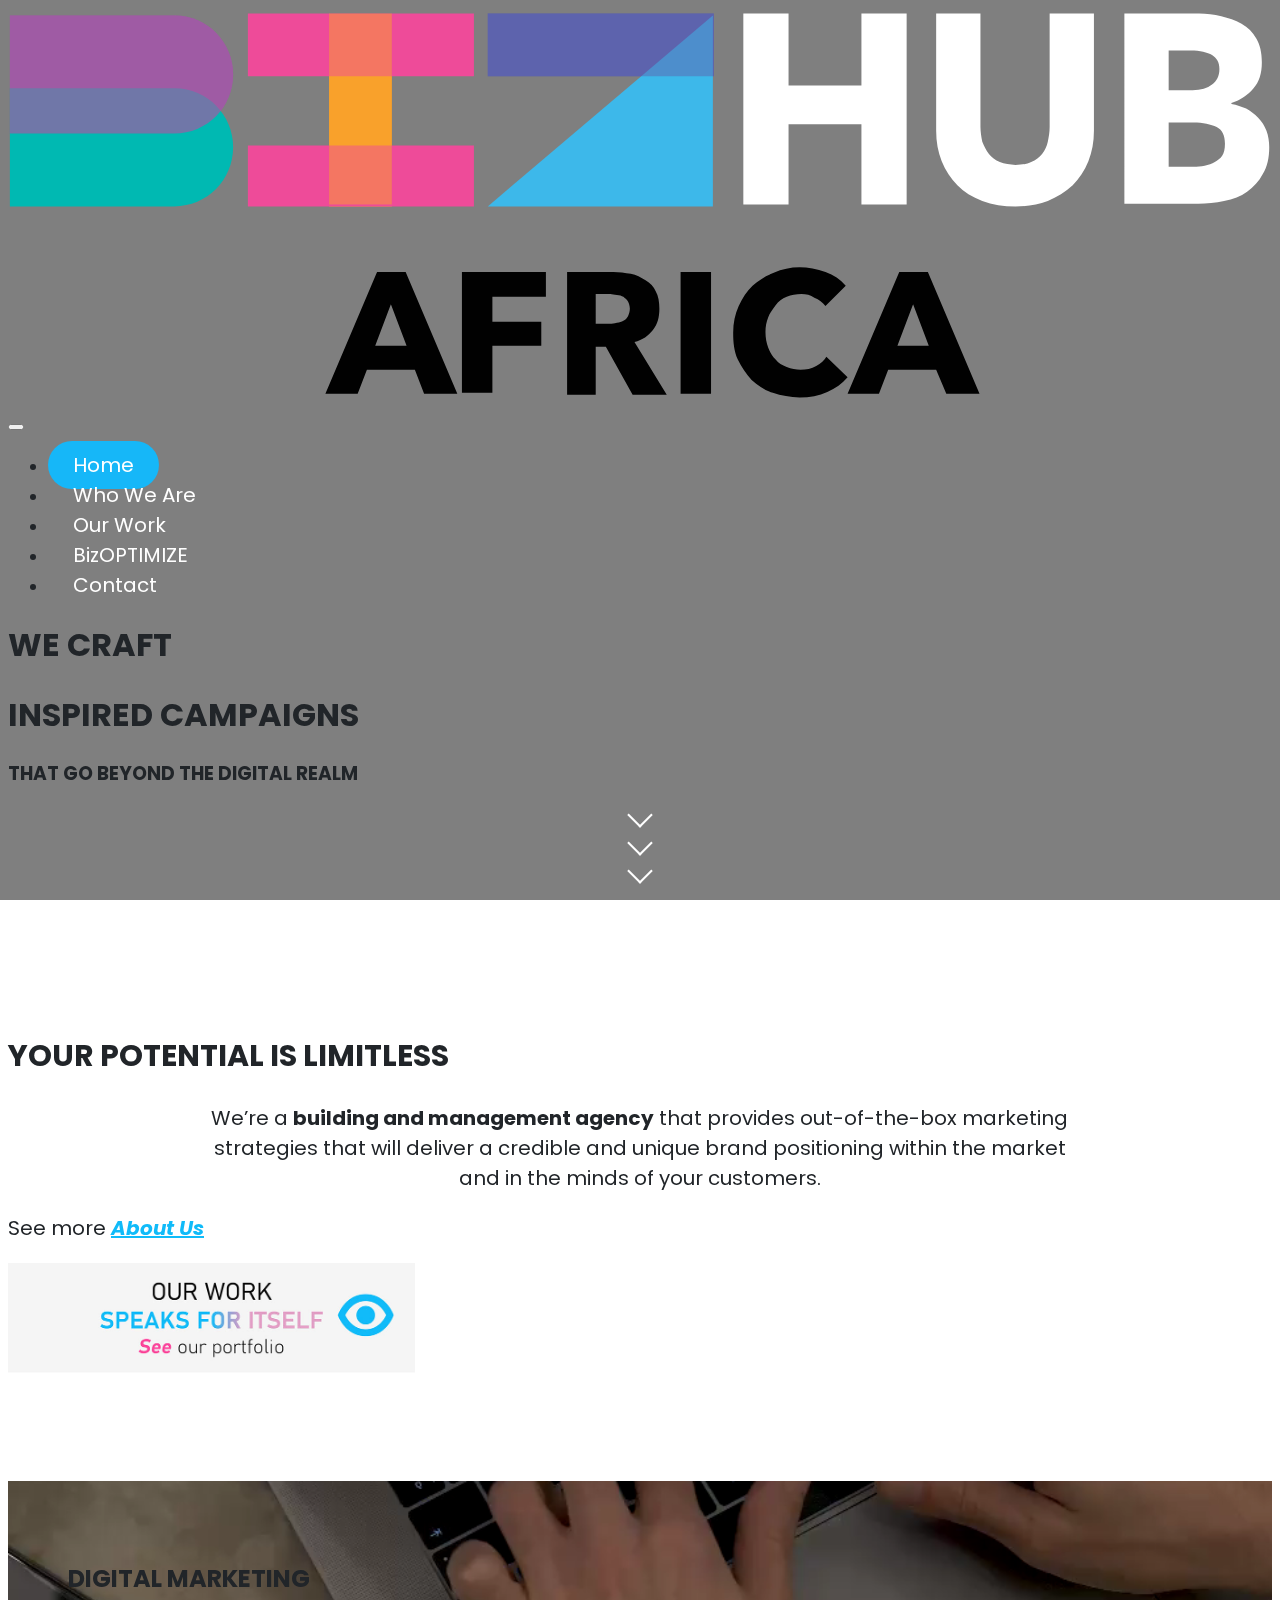
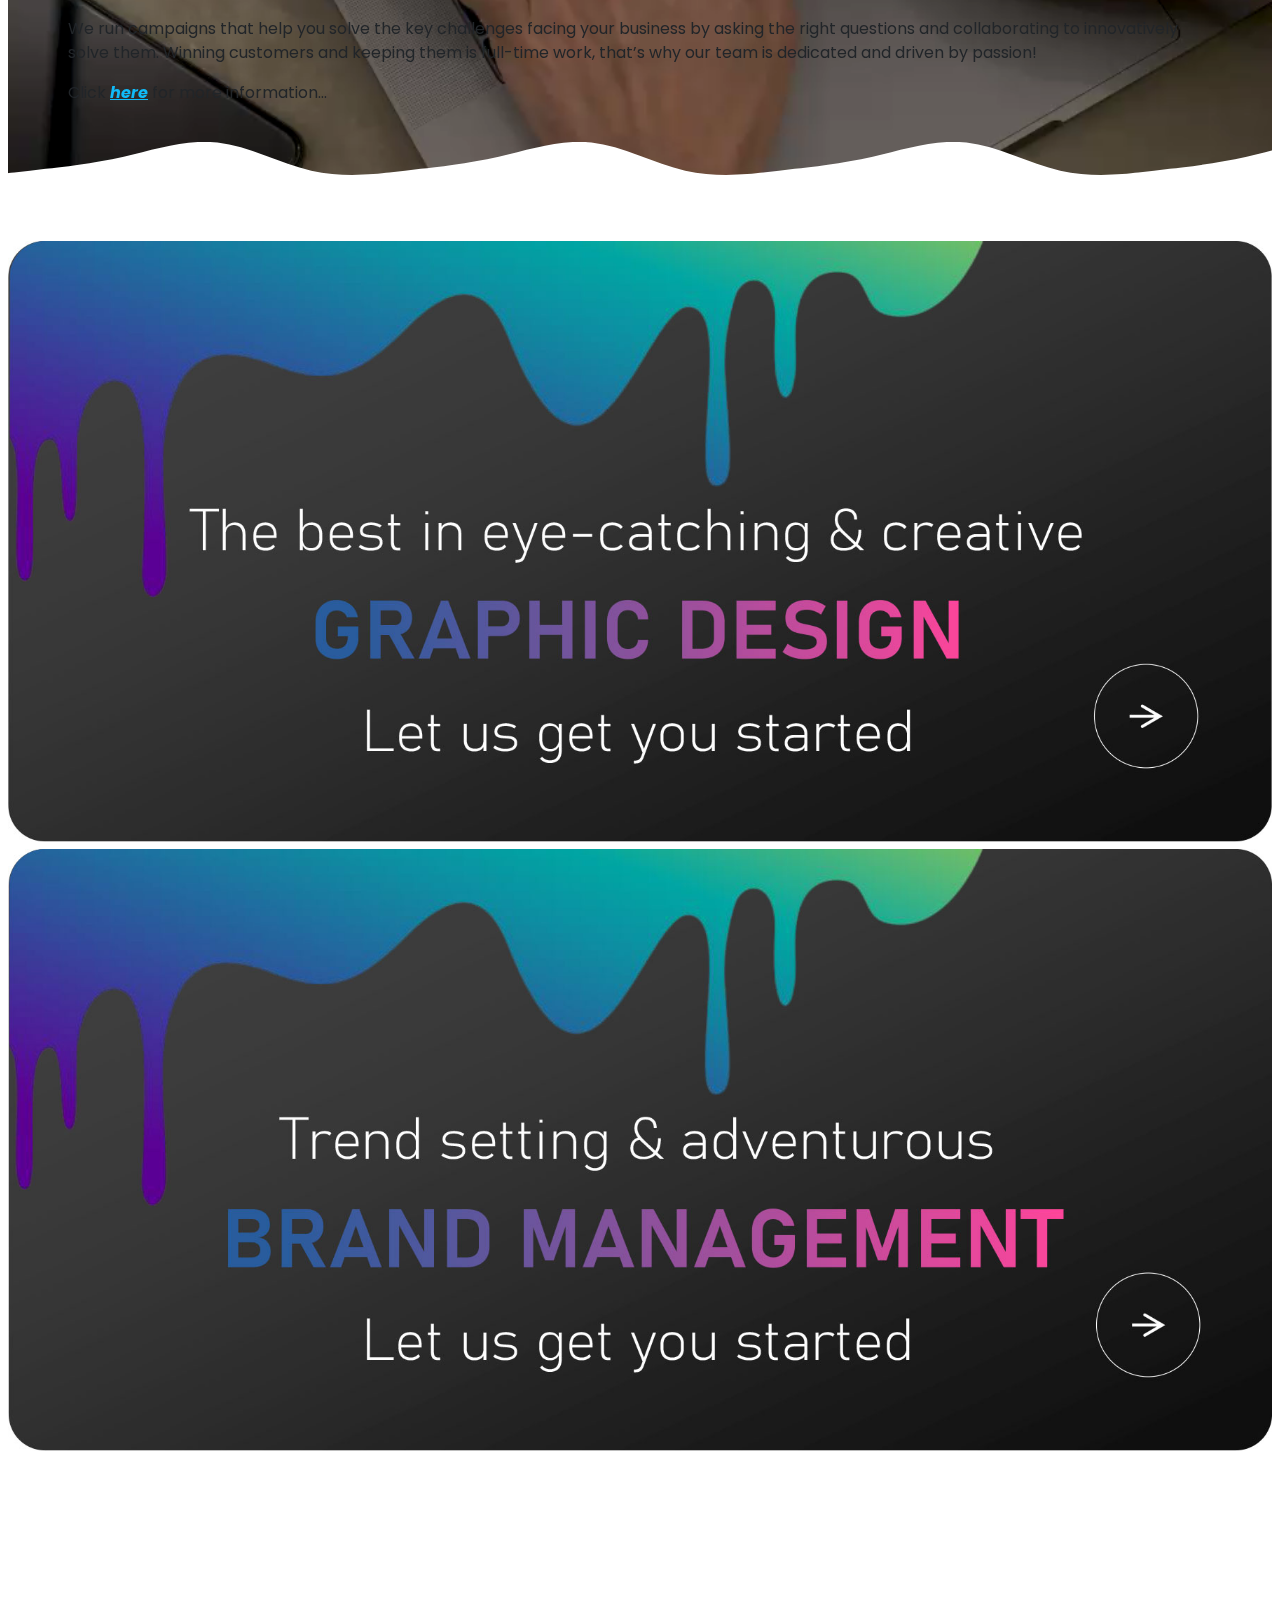
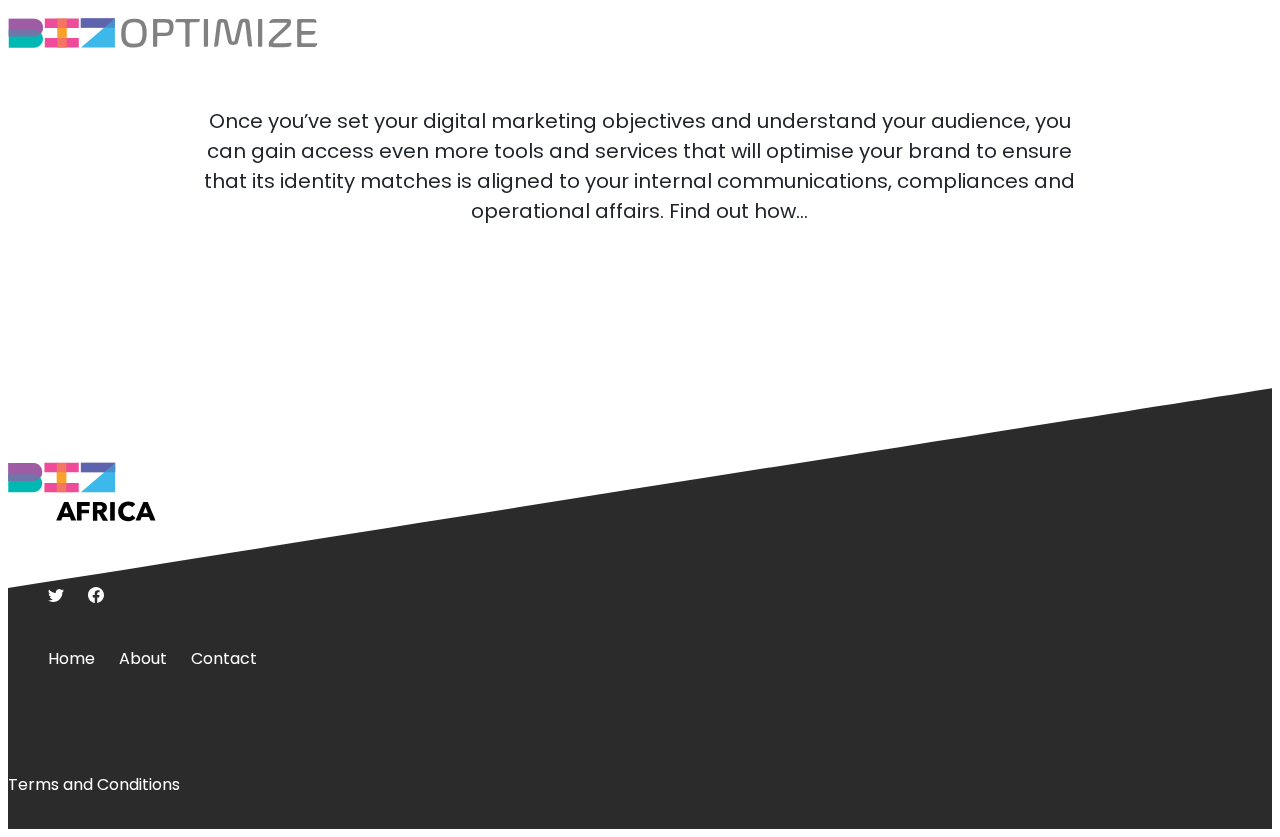
==== who-we-are.html @ 348249f9 "Initial commit" ====
<!doctype html>
<html lang="en">
<head>
<meta charset="utf-8">
<meta name="viewport" content="width=device-width, initial-scale=1">
<title>Hub</title>
<link href="https://cdn.jsdelivr.net/npm/bootstrap@5.3.0-alpha1/dist/css/bootstrap.min.css" rel="stylesheet" integrity="sha384-GLhlTQ8iRABdZLl6O3oVMWSktQOp6b7In1Zl3/Jr59b6EGGoI1aFkw7cmDA6j6gD" crossorigin="anonymous">
<link rel="stylesheet" href="assets/css/main.css">
</head>
    <body>
        <section class="hero-section position-relative pt-4">
            <!-- Background Video -->
            <div class="bg-video">
              <video autoplay loop muted playsinline>
                <source src="assets/videos/video.mp4" type="video/mp4">
              </video>
            </div>
          
            <!-- Logo and Navigation -->
            <div class="container-fluid position-relative">
              <div class="row align-items-center">
                <div class="col-6 col-md-2">
                  <a href="#">
                    <img src="assets/images/logo.svg" alt="Your Logo">
                  </a>
                </div>
                <div class="col-6 col-md-10 text-end">
                  <nav class="navbar navbar-expand-md">
                    <div class="container-fluid">
                      <button class="navbar-toggler" type="button" data-bs-toggle="collapse" data-bs-target="#navbarNav" aria-controls="navbarNav" aria-expanded="false" aria-label="Toggle navigation">
                        <span class="navbar-toggler-icon"></span>
                      </button>
                      <div class="collapse navbar-collapse justify-content-end" id="navbarNav">
                        <ul class="navbar-nav">
                          <li class="nav-item">
                            <a class="nav-link rounded active" href="#">Home</a>
                          </li>
                          <li class="nav-item">
                            <a class="nav-link rounded" href="#">Who We Are</a>
                          </li>
                          <li class="nav-item">
                            <a class="nav-link rounded" href="#">Our Work</a>
                          </li>
                          <li class="nav-item">
                            <a class="nav-link rounded" href="#">BizOPTIMIZE</a>
                          </li>
                          <li class="nav-item">
                            <a class="nav-link rounded" href="#">Contact</a>
                          </li>
                        </ul>
                      </div>
                    </div>
                  </nav>
                </div>
              </div>
            </div>
          
            <!-- Content -->
            <div class="d-flex align-items-center justify-content-center h-100">
              <div class="text-center text-white">
                <h1 class="display-5">WE CRAFT</h1>
                <h1 class="display-4">INSPIRED CAMPAIGNS</h1>
                <h3 class="display-5">THAT GO BEYOND THE DIGITAL REALM</h3>

                <a href="#scroll-down" class="scroll-down-link">
                  <span class="arrow"></span>
                  <span class="arrow"></span>
                  <span class="arrow"></span>
                </a>
              </div>
            </div>
          </section>
          
          <section class="cta-section py-5">
            <div class="container">
              <div class="row align-items-center text-center">
                <div class="col-12  align-items-center text-center">
                  <h2>YOUR POTENTIAL IS LIMITLESS</h2>

                  <div class="centered">
                    <p>We’re a <strong>building and management agency</strong> that provides out-of-the-box marketing strategies that will deliver a credible and unique brand positioning within the market and in the minds of your customers.</p>
                  </div>

                </div>
                <div class="col-12 mt-4">
                    <p>See more <a href="#" class="text-blue">About Us</span></a>
                </div>

                <div class="col-12">
                    <img src="assets/images/cta.jpg" height="110px" alt="">

                </div>
              </div>
            </div>
          </section>

          <div class="container-fluid wave-container">
            <video src="/assets/videos/macbook.mp4" autoplay muted loop></video>
            <div class="row justify-content-center">
              <div class="col-12 col-md-6 text-center text-white py-5 pt-4 mt-4">
                <h2>DIGITAL MARKETING</h2>
                <p>We run campaigns that help you solve the key challenges facing your business by asking the right questions and collaborating to innovatively solve them. Winning customers and keeping them is full-time work, that’s why our team is dedicated and driven by passion!</p>
          
                <p>Click <a href="" class="text-blue">here</a> for more information...</p>
              </div>
            </div>
          </div>
          

        <div class="container services">
            <div class="row">
                    <div class="col-md-6">
                        <img src="assets/images/graphic-design.jpg" class="" alt="Graphic Design" width="100%">
                    </div>
                    <div class="col-md-6">
                        <img src="assets/images/talent.jpg" class="" alt="Talent" width="100%">
                    </div>
            </div>

        </div>

        <section class="cta-section py-5">
            <div class="container">
              <div class="row align-items-center text-center">
                <div class="col-12  align-items-center text-center">
                    <img src="assets/images/biz-optimize.svg" height="30px" alt="BizOPTIMIZE">

                  <div class="centered">
                    <p style="padding-top: 30px;">Once you’ve set your digital marketing objectives and understand your audience, you can gain access even more tools and services that will optimise your brand to ensure that its identity matches is aligned to your internal communications, compliances and operational affairs. Find out how...
                    </p>
                  </div>

                </div>
              </div>
            </div>
          </section>

        <footer class="footer" style="background-image: url('/assets/images/footer.svg');">
            <div class="container">
              <div class="row">
                <div class="col-md-6">
                  <p class="terms-link"><a href="#">Terms and Conditions</a></p>
                </div>
                <div class="col-md-6">
                  <div class="row">
                    <div class="col-md-12 text-md-end">
                        <img src="assets/images/logo.svg" height="60px" alt="BizHUB">
                    </div>

                    <div class="col-md-12">
                        <div class="row">
                        <ul class="list-unstyled social-icons text-md-end">
                          <li>
                              <a href="#" class="social-links px-2">
                                  <svg xmlns="http://www.w3.org/2000/svg" width="16" height="16" fill="currentColor" class="bi bi-twitter" viewBox="0 0 16 16">
                                      <path d="M5.026 15c6.038 0 9.341-5.003 9.341-9.334 0-.14 0-.282-.006-.422A6.685 6.685 0 0 0 16 3.542a6.658 6.658 0 0 1-1.889.518 3.301 3.301 0 0 0 1.447-1.817 6.533 6.533 0 0 1-2.087.793A3.286 3.286 0 0 0 7.875 6.03a9.325 9.325 0 0 1-6.767-3.429 3.289 3.289 0 0 0 1.018 4.382A3.323 3.323 0 0 1 .64 6.575v.045a3.288 3.288 0 0 0 2.632 3.218 3.203 3.203 0 0 1-.865.115 3.23 3.23 0 0 1-.614-.057 3.283 3.283 0 0 0 3.067 2.277A6.588 6.588 0 0 1 .78 13.58a6.32 6.32 0 0 1-.78-.045A9.344 9.344 0 0 0 5.026 15z"/>
                                  </svg>
                              </a>
                          </li>
  
                          <li>
                              <a href="#" class="social-links px-2">
                                  <svg xmlns="http://www.w3.org/2000/svg" width="16" height="16" fill="currentColor" class="bi bi-facebook" viewBox="0 0 16 16">
                                      <path d="M16 8.049c0-4.446-3.582-8.05-8-8.05C3.58 0-.002 3.603-.002 8.05c0 4.017 2.926 7.347 6.75 7.951v-5.625h-2.03V8.05H6.75V6.275c0-2.017 1.195-3.131 3.022-3.131.876 0 1.791.157 1.791.157v1.98h-1.009c-.993 0-1.303.621-1.303 1.258v1.51h2.218l-.354 2.326H9.25V16c3.824-.604 6.75-3.934 6.75-7.951z"/>
                                  </svg>
                              </a>
                          </li>
                        </ul>
                    </div>

                    <!-- <div class="row">
                        <p>To get expert advice on optimising your brand!</p>
                    </div> -->
                        
                      </div>

                    <div class="col-md-12">
                      <ul class="list-unstyled footer-nav text-md-end">
                        <li><a href="#">Home</a></li>
                        <li><a href="#">About</a></li>
                        <li><a href="#">Contact</a></li>
                      </ul>
                    </div>

                  </div>
                </div>
              </div>

            </div>
          </footer>
          

        <script src="https://cdn.jsdelivr.net/npm/bootstrap@5.3.0-alpha1/dist/js/bootstrap.bundle.min.js" integrity="sha384-w76AqPfDkMBDXo30jS1Sgez6pr3x5MlQ1ZAGC+nuZB+EYdgRZgiwxhTBTkF7CXvN" crossorigin="anonymous"></script>
    </body>


</html>
---- assets/css/main.css ----
@import url('https://fonts.googleapis.com/css2?family=Poppins:ital,wght@0,400;0,500;0,600;0,700;1,400;1,600&display=swap');
body {
    font-family: 'Poppins', sans-serif;
    font-size: 1rem;
    font-weight: 400;
    line-height: 1.5;
    color: #212529;
}
.header {
    background: #333;
    color: #fff;
    padding: 10px;
    text-align: center;
    width: 100%;
    height: 100vh;
    min-height: 350px;
}
.footer {
    background: #333;
    background: url(../images/footer.svg) no-repeat;
    background-size: cover;
    min-height: 335px;
    padding-top: 148px;
}
.footer .nav-link {
    color: #fff;
    font-size: 14px;
    text-decoration: none;
}
.social-links {
    color: #fff;
    font-size: 20px;
    padding: 10px 25px;
    text-decoration: none;
}

.rounded {
    border-radius: 25px !important;
}

.nav-link {
    color: #fff;
    font-size: 20px;
    padding: 10px 25px;
    text-decoration: none;
}
.navbar-nav .nav-link.active, .navbar-nav .show>.nav-link{
    background: #16B7F8;  /* fallback for old browsers */
    color: #fff;
    padding: 10px 25px;
}
.hero-section {
    height: 100vh;
    overflow: hidden;
  }
  
  .bg-video {
    position: absolute;
    top: 0;
    left: 0;
    height: 100%;
    width: 100%;
    overflow: hidden;
    z-index: -1;
  }
  
  .bg-video video {
    width: 100%;
    height: 100%;
    object-fit: cover;
  }
  .bg-video::before {
    content: "";
    position: absolute;
    top: 0;
    left: 0;
    height: 100%;
    width: 100%;
    background-color: rgba(0, 0, 0, 0.5);
    z-index: 1;
  }
.logo {
    padding-top: 20px;
}  
  
  .text-blue {
    color: #10bbf9;
    font-weight: bold;
    font-style: italic;
  }
  
  .scroll-down-link {
    position: absolute;
    bottom: 20px;
    left: 50%;
    transform: translateX(-50%);
    cursor: pointer;
  }
  
  .arrow {
    display: block;
    width: 16px;
    height: 16px;
    margin: 0 auto;
    border: 2px solid #fff;
    border-width: 0 2px 2px 0;
    transform: rotate(45deg);
    animation: arrowAnimation 1s infinite;
    animation-direction: alternate;
    animation-timing-function: ease-in-out;
  }
  
  .arrow:not(:last-child) {
    margin-bottom: 10px;
  }
  
  @keyframes arrowAnimation {
    from {
      transform: translateY(0) rotate(45deg);
    }
    to {
      transform: translateY(8px) rotate(45deg);
    }
  }

  .cta-section {
    padding: 100px 0;
    background: #fff;
    font-size: 20px;
  }
.centered
    {
        text-align: center;
        width: 70%;
        margin: 0 auto;
    }
    .wave-container {  
        position: relative;
        padding: 60px;
        overflow: hidden;
      }
      
      .wave-container::before {   
        content: "";
        width: 100%;
        height: 39px;
        position: absolute;
        bottom: -0.3%;
        left: 0;
        background-size: auto;
        background-repeat: repeat no-repeat;
        background-position: 31vw bottom;
        background-image: url("data:image/svg+xml;utf8,<svg viewBox='0 0 1200  125' fill='none' xmlns='http://www.w3.org/2000/svg'><path d='M0 92L50 86C100 81 200 69 300 47C400 24 500 -10 600 2C700 13 800 69 900 92C1000 115 1100 103 1150 98L1200 92V126H1150C1100 126 1000 126 900 126C800 126 700 126 600 126C500 126 400 126 300 126C200 126 100 126 50 126H0V92Z' fill='%23ffffff'/></svg>");
      }
      
      @media(max-width:850px) {
        .wave-container::before {    
          height: 19.5px
        }  
      }

.wave-container video {
    position: absolute;
    top: 0;
    left: 0;
    width: 100%;
    height: 100%;
    object-fit: cover;
    z-index: -1;
}
  
.services {
    padding: 60px 0;
}

      /* Set the height of the footer */
.footer {
    height: 300px;
    background-size: cover;
    background-position: center;
    position: relative; /* set position to relative on the footer */
  }
  
  /* Style the terms and conditions link */
  .footer a {
    color: #fff;
    text-decoration: none;
  }
  .footer .terms-link {
    position: absolute; /* set position to absolute on the link */
    bottom: 0; /* align link to bottom */
    margin-bottom: 32px; /* add some margin to the bottom to space it out */
  }
  .footer a:hover {
    text-decoration: underline;
  }
  
  /* Style the footer navigation */
  .footer .footer-nav li {
    display: inline-block;
    margin-right: 20px;
    padding: 20px 0;
  }
  
  .footer .footer-nav li:last-child {
    margin-right: 0;
  }
  
  .footer .footer-nav a {
    color: #fff;
    text-decoration: none;
  }
  
  .footer .footer-nav a:hover {
    text-decoration: underline;
  }

  .social-icons {
    padding-top: 36px;
  }
  
  /* Style the social media icons */
  .footer .social-icons li {
    display: inline-block;
    margin-right: 20px;
  }
  
  .footer .social-icons li:last-child {
    margin-right: 0;
  }
  
  .footer .social-icons a {
    color: #fff;
    text-decoration: none;
    padding: 10px 0;
  }
  
  .footer .social-icons a:hover {
    color: #ccc;
  }
  
  /* Style the logo */
  .footer img {
    max-height: 60px;
    margin-top: -32px;
  }
  
  .wave-banner {  
    height: 40vh;
    background-color: rgba(255, 255, 255, 0);
    position: relative;
  }
  
  .wave-banner::before {
    content: "";
    width: 100%;
    height: 58px;
    position: absolute;
    bottom: -0.3%;
    left: 0;
    background-size: auto;
    background-repeat: repeat no-repeat;
    background-position: 100vw bottom;
    background-image: url("data:image/svg+xml;utf8,<svg viewBox='0 0 1200 134' fill='none' xmlns='http://www.w3.org/2000/svg'><path d='M0 1C19.5523 3 32.2291 5 51.5 9C104.5 19 200 43 300 65C400 88 500 111 600 102C700 93 800 53 900 30C987.526 5 1085.36 -1 1150 0C1169.54 -1 1180.49 0 1200 1V134H1150C1100 134 1000 134 900 134C800 134 700 134 600 134C500 134 400 134 300 134C200 134 100 134 50 134H0V1.98128Z' fill='%23ffffff'/></svg>");
  }
   
    @media(max-width:850px) {
        .wave-container::before {    
          height: 54px
        }  
      }
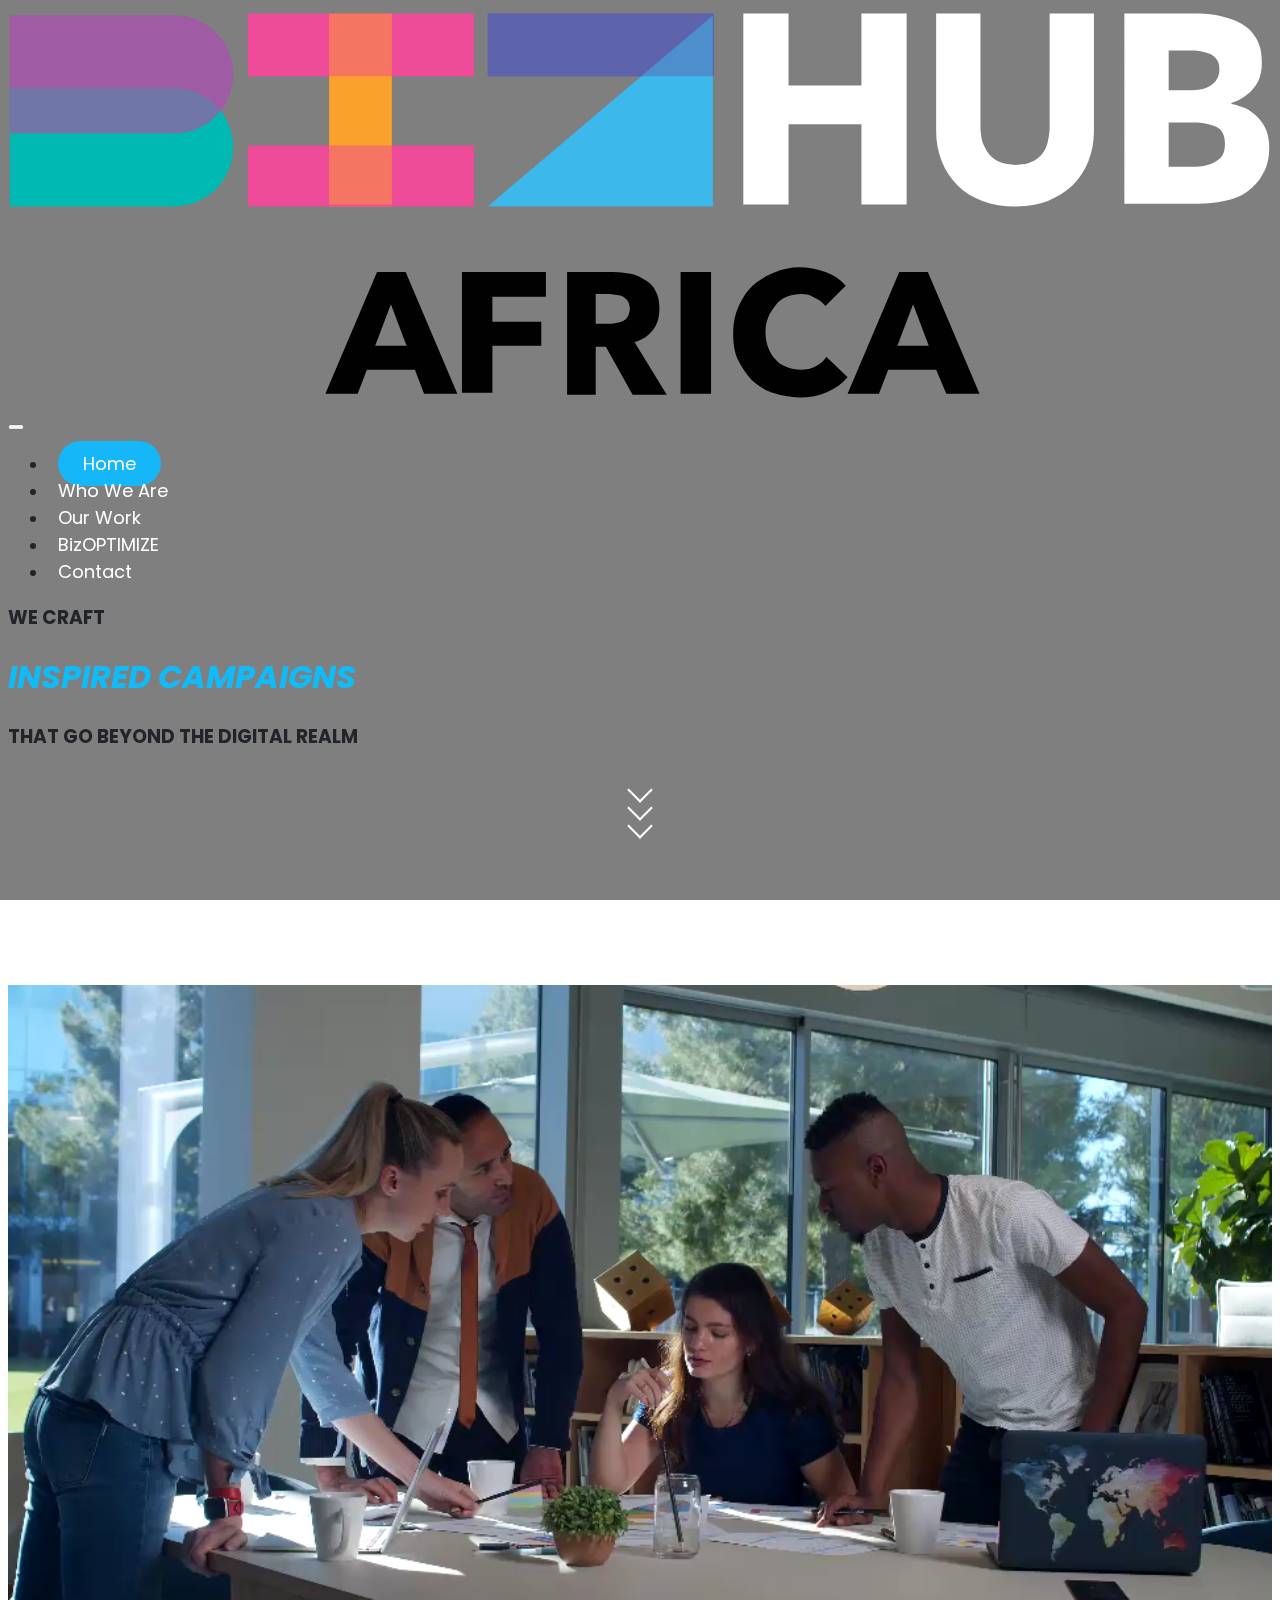
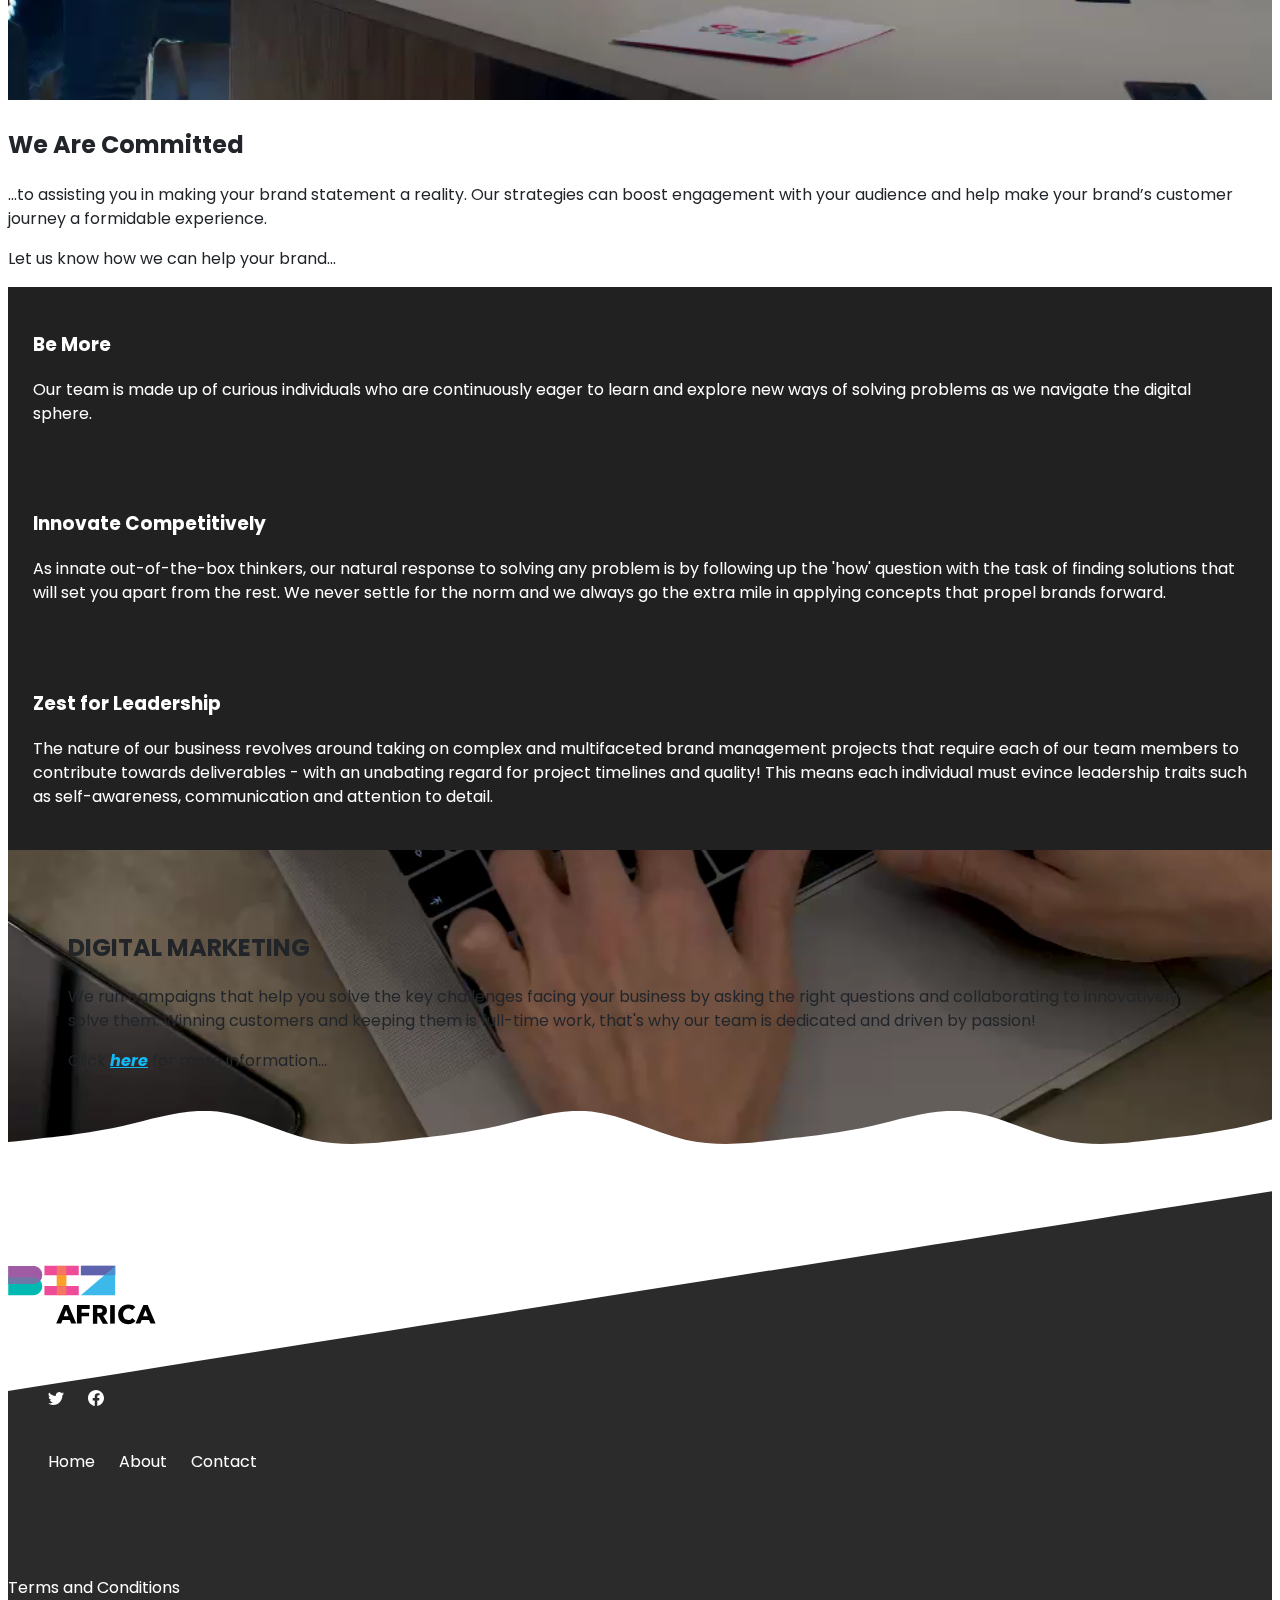
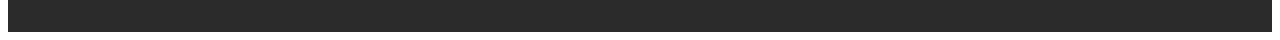
==== commit 27aa6c26: "Added who we are." ====
--- a/who-we-are.html
+++ b/who-we-are.html
@@ -58,9 +58,9 @@
             <!-- Content -->
             <div class="d-flex align-items-center justify-content-center h-100">
               <div class="text-center text-white">
-                <h1 class="display-5">WE CRAFT</h1>
-                <h1 class="display-4">INSPIRED CAMPAIGNS</h1>
-                <h3 class="display-5">THAT GO BEYOND THE DIGITAL REALM</h3>
+                <h3 class="display-6">WE CRAFT</h3>
+                <h1 class="display-4 text-blue">INSPIRED CAMPAIGNS</h1>
+                <h3 class="display-6">THAT GO BEYOND THE DIGITAL REALM</h3>
 
                 <a href="#scroll-down" class="scroll-down-link">
                   <span class="arrow"></span>
@@ -70,72 +70,69 @@
               </div>
             </div>
           </section>
+
+          <div class="wave-banner">
+          </div>
           
-          <section class="cta-section py-5">
-            <div class="container">
-              <div class="row align-items-center text-center">
-                <div class="col-12  align-items-center text-center">
-                  <h2>YOUR POTENTIAL IS LIMITLESS</h2>
+          <div class="container">
+            <div class="row"
+              <section class="commitment"></section>
+              <div class="col-md-6">
+                <video src="assets/videos/about.mp4" autoplay muted loop></video>
+              </div>
+              <div class="col-md-6">
+                <h2>We Are Committed</h2>
+                <p>...to assisting you in making your brand statement a reality. Our strategies can boost engagement with your audience and help make your brand’s customer journey a formidable experience.</p>
+                  <p>Let us know how we can help your brand...</p>
+              </div>
+            </section>
+            </div>
+          </div>
 
-                  <div class="centered">
-                    <p>We’re a <strong>building and management agency</strong> that provides out-of-the-box marketing strategies that will deliver a credible and unique brand positioning within the market and in the minds of your customers.</p>
-                  </div>
+          <div class="container">
+            <div class="row pt-4">
+              
+              <div class="col">
+                <div class="feature">
+                  <h3>Be More</h3>
+                  <p>Our team is made up of curious individuals who are continuously eager to learn and explore new ways of solving problems as we navigate the digital sphere.</p>
 
-                </div>
-                <div class="col-12 mt-4">
-                    <p>See more <a href="#" class="text-blue">About Us</span></a>
-                </div>
+              </div>
+              </div>
 
-                <div class="col-12">
-                    <img src="assets/images/cta.jpg" height="110px" alt="">
+              <div class="col">
+                <div class="feature">
+                  <h3>Innovate Competitively</h3>
+                  <p>As innate out-of-the-box thinkers, our natural response to solving any problem is by following up the 'how' question with the task of finding solutions that will set you apart from the rest. We never settle for the norm and we always go the extra mile in applying concepts that propel brands forward.</p>
+              </div>
+              </div>
 
-                </div>
+              <div class="col">
+                <div class="feature">
+                  <h3>Zest for Leadership</h3>
+                    <p>
+                      The nature of our business revolves around taking on complex and multifaceted brand management projects that require each of our team members to contribute towards deliverables - with an unabating regard for project timelines and quality! This means each individual must evince leadership traits such as self-awareness, communication and attention to detail.
+                    </p>
               </div>
+            
+              </div>
+
             </div>
-          </section>
+          </div>
 
           <div class="container-fluid wave-container">
             <video src="/assets/videos/macbook.mp4" autoplay muted loop></video>
             <div class="row justify-content-center">
               <div class="col-12 col-md-6 text-center text-white py-5 pt-4 mt-4">
                 <h2>DIGITAL MARKETING</h2>
-                <p>We run campaigns that help you solve the key challenges facing your business by asking the right questions and collaborating to innovatively solve them. Winning customers and keeping them is full-time work, that’s why our team is dedicated and driven by passion!</p>
+                <p>We run campaigns that help you solve the key challenges facing your business by asking the right questions and collaborating to innovatively solve them. Winning customers and keeping them is full-time work, that's why our team is dedicated and driven by passion!</p>
           
                 <p>Click <a href="" class="text-blue">here</a> for more information...</p>
               </div>
             </div>
           </div>
-          
 
-        <div class="container services">
-            <div class="row">
-                    <div class="col-md-6">
-                        <img src="assets/images/graphic-design.jpg" class="" alt="Graphic Design" width="100%">
-                    </div>
-                    <div class="col-md-6">
-                        <img src="assets/images/talent.jpg" class="" alt="Talent" width="100%">
-                    </div>
-            </div>
-
-        </div>
-
-        <section class="cta-section py-5">
-            <div class="container">
-              <div class="row align-items-center text-center">
-                <div class="col-12  align-items-center text-center">
-                    <img src="assets/images/biz-optimize.svg" height="30px" alt="BizOPTIMIZE">
-
-                  <div class="centered">
-                    <p style="padding-top: 30px;">Once you’ve set your digital marketing objectives and understand your audience, you can gain access even more tools and services that will optimise your brand to ensure that its identity matches is aligned to your internal communications, compliances and operational affairs. Find out how...
-                    </p>
-                  </div>
-
-                </div>
-              </div>
-            </div>
-          </section>
-
-        <footer class="footer" style="background-image: url('/assets/images/footer.svg');">
+        <footer class="footer" style="background-image: url('assets/images/footer.svg');">
             <div class="container">
               <div class="row">
                 <div class="col-md-6">
@@ -189,9 +186,6 @@
             </div>
           </footer>
           
-
         <script src="https://cdn.jsdelivr.net/npm/bootstrap@5.3.0-alpha1/dist/js/bootstrap.bundle.min.js" integrity="sha384-w76AqPfDkMBDXo30jS1Sgez6pr3x5MlQ1ZAGC+nuZB+EYdgRZgiwxhTBTkF7CXvN" crossorigin="anonymous"></script>
-    </body>
-
-
+        </body>
 </html>--- a/assets/css/main.css
+++ b/assets/css/main.css
@@ -40,9 +40,12 @@
 
 .nav-link {
     color: #fff;
-    font-size: 20px;
-    padding: 10px 25px;
-    text-decoration: none;
+    font-size: 18px;
+    padding: 10px 0;
+    text-decoration: none;
+}
+li.nav-item {
+    padding: 0 10px;
 }
 .navbar-nav .nav-link.active, .navbar-nav .show>.nav-link{
     background: #16B7F8;  /* fallback for old browsers */
@@ -91,7 +94,7 @@
   
   .scroll-down-link {
     position: absolute;
-    bottom: 20px;
+    bottom: 65px;
     left: 50%;
     transform: translateX(-50%);
     cursor: pointer;
@@ -111,7 +114,7 @@
   }
   
   .arrow:not(:last-child) {
-    margin-bottom: 10px;
+    margin-bottom: 0;
   }
   
   @keyframes arrowAnimation {
@@ -249,23 +252,43 @@
     height: 40vh;
     background-color: rgba(255, 255, 255, 0);
     position: relative;
-  }
-  
-  .wave-banner::before {
+    margin-top: -284px;
+    z-index: 1000;
+}  
+.wave-banner::before {   
     content: "";
     width: 100%;
-    height: 58px;
+    height: 99px;
     position: absolute;
     bottom: -0.3%;
     left: 0;
     background-size: auto;
     background-repeat: repeat no-repeat;
     background-position: 100vw bottom;
-    background-image: url("data:image/svg+xml;utf8,<svg viewBox='0 0 1200 134' fill='none' xmlns='http://www.w3.org/2000/svg'><path d='M0 1C19.5523 3 32.2291 5 51.5 9C104.5 19 200 43 300 65C400 88 500 111 600 102C700 93 800 53 900 30C987.526 5 1085.36 -1 1150 0C1169.54 -1 1180.49 0 1200 1V134H1150C1100 134 1000 134 900 134C800 134 700 134 600 134C500 134 400 134 300 134C200 134 100 134 50 134H0V1.98128Z' fill='%23ffffff'/></svg>");
-  }
-   
-    @media(max-width:850px) {
-        .wave-container::before {    
-          height: 54px
-        }  
-      }+    background-image: url("data:image/svg+xml;utf8,<svg viewBox='0 0 1200 80' fill='none' xmlns='http://www.w3.org/2000/svg'><path d='M0 1C19.5523 2 32.2291 3 51.5 5C104.5 11 200 25 300 39C400 53 500 66 600 61C700 55 800 31 900 18C987.526 3 1085.36 -1 1150 0C1169.54 -1 1180.49 0 1200 1V80H1150C1100 80 1000 80 900 80C800 80 700 80 600 80C500 80 400 80 300 80C200 80 100 80 50 80H0V1.98128Z' fill='%23ffffff'/></svg>");
+  }
+  
+  @media(max-width:850px) {
+    .wave-banner::before {    
+      height: 49.5px
+    }  
+  }
+
+  video {
+    width: 100%;
+}
+.commitment {
+    padding: 30px 0;
+}
+.features {
+    padding: 20px 0;
+}
+.feature {
+    background: #212121;
+    color: #fff;
+    padding: 25px;
+    height: 100%;
+}
+.beliefs {
+    color: #212121;
+}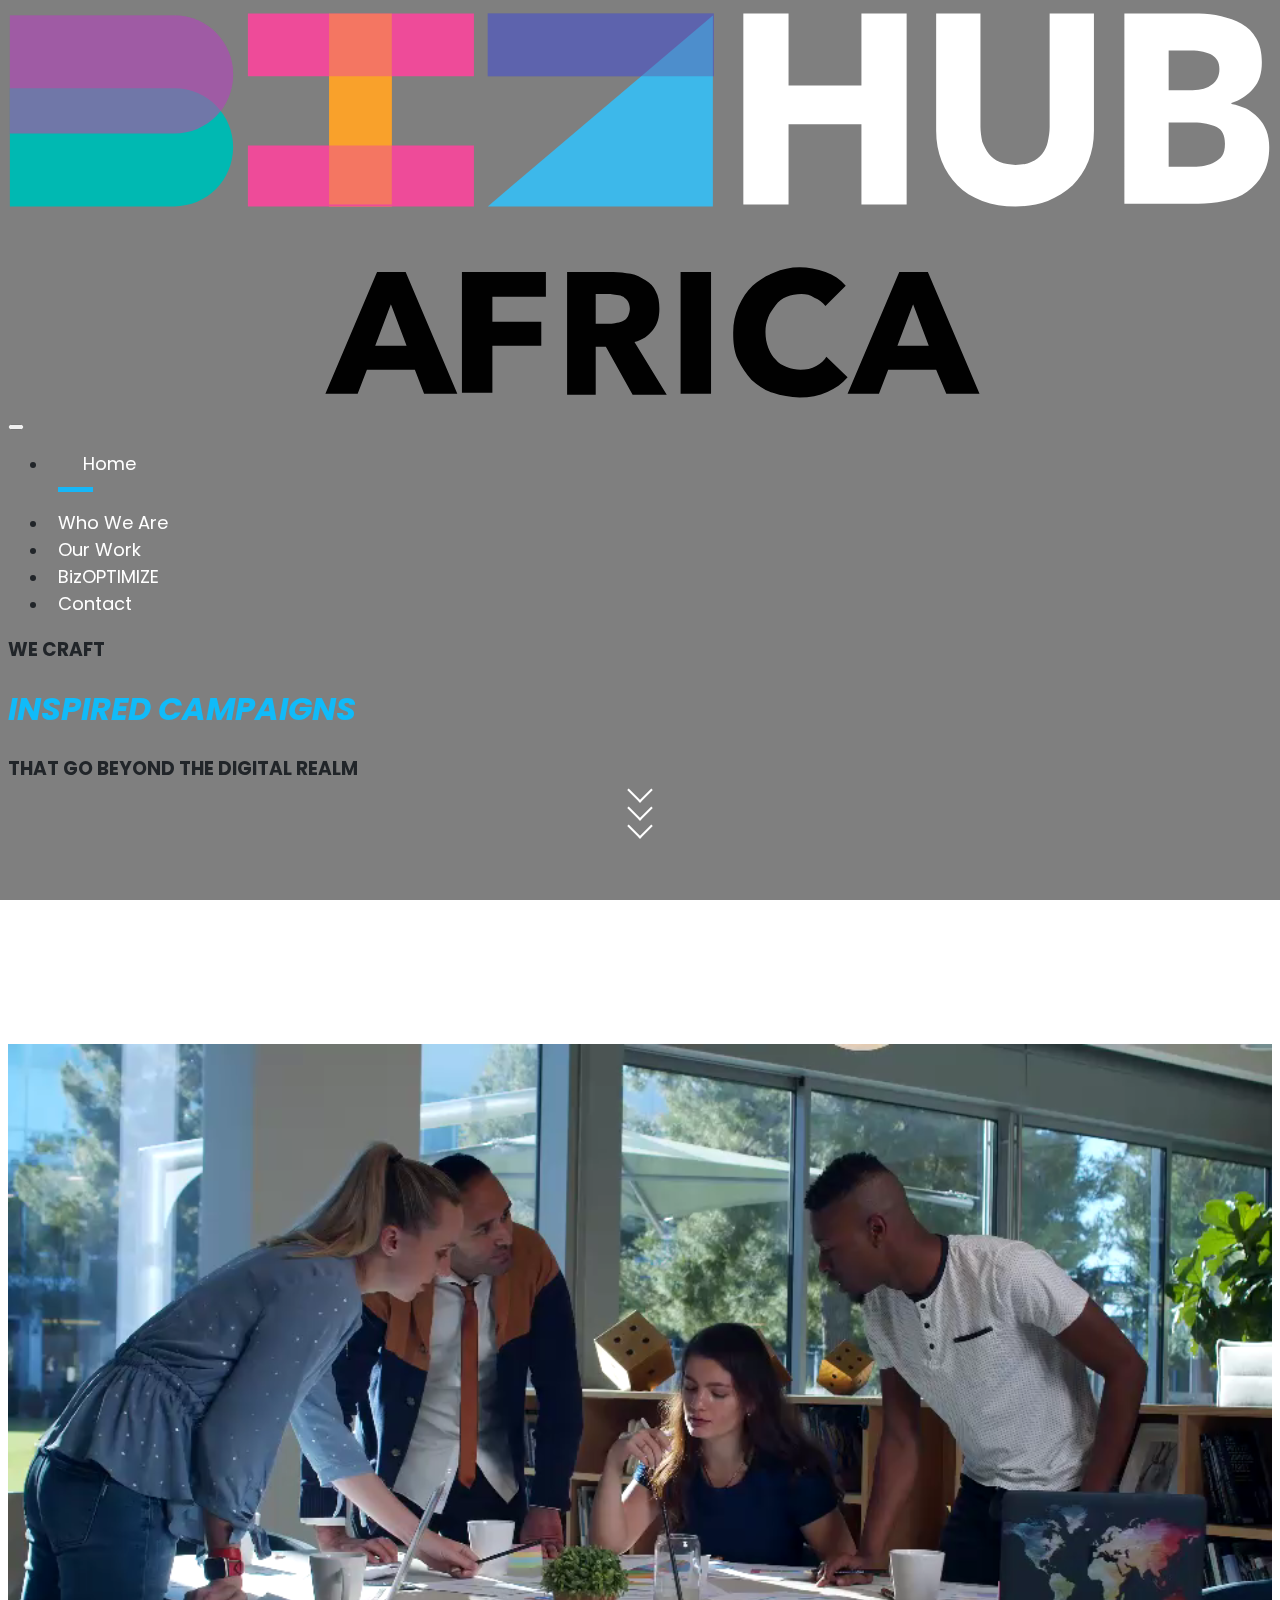
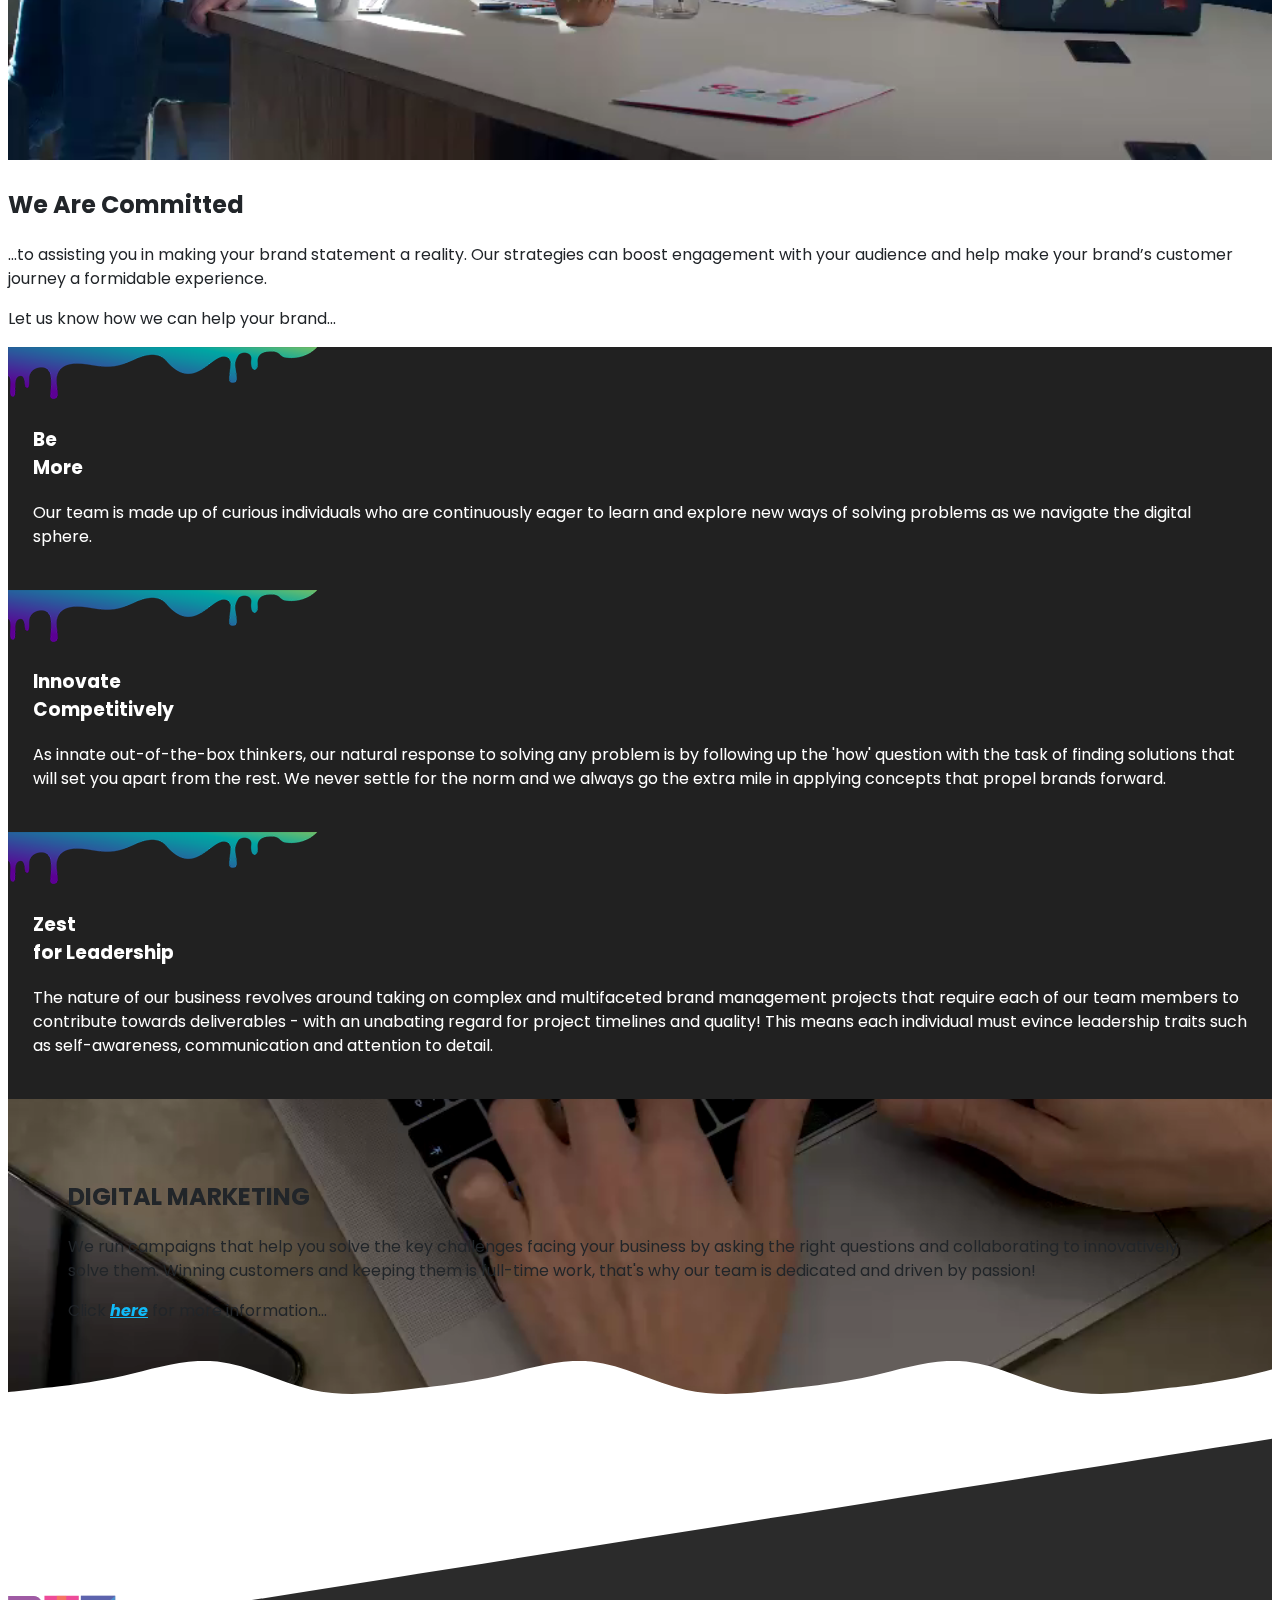
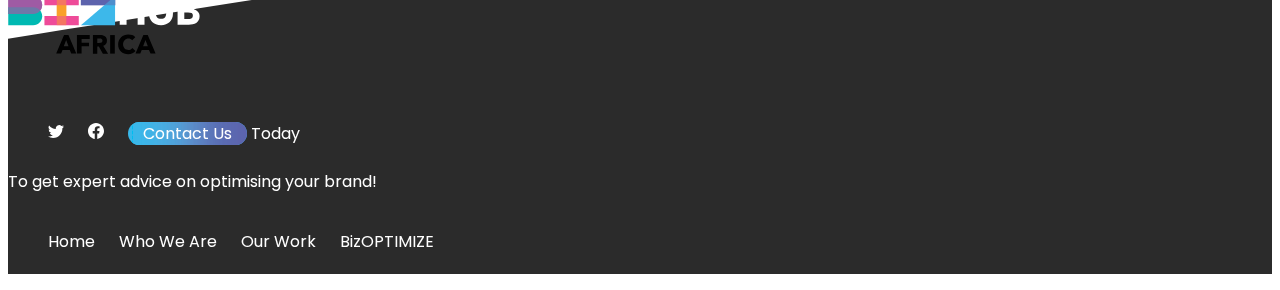
==== commit 5c5b8f9c: "Changed to PHP for DRY approach" ====
--- a/who-we-are.html
+++ b/who-we-are.html
@@ -1,191 +1,216 @@
 <!doctype html>
 <html lang="en">
 <head>
-<meta charset="utf-8">
-<meta name="viewport" content="width=device-width, initial-scale=1">
-<title>Hub</title>
-<link href="https://cdn.jsdelivr.net/npm/bootstrap@5.3.0-alpha1/dist/css/bootstrap.min.css" rel="stylesheet" integrity="sha384-GLhlTQ8iRABdZLl6O3oVMWSktQOp6b7In1Zl3/Jr59b6EGGoI1aFkw7cmDA6j6gD" crossorigin="anonymous">
-<link rel="stylesheet" href="assets/css/main.css">
+    <meta charset="utf-8">
+    <meta name="viewport" content="width=device-width, initial-scale=1">
+    <title>Hub</title>
+    <link href="https://cdn.jsdelivr.net/npm/bootstrap@5.3.0-alpha1/dist/css/bootstrap.min.css" rel="stylesheet"
+          integrity="sha384-GLhlTQ8iRABdZLl6O3oVMWSktQOp6b7In1Zl3/Jr59b6EGGoI1aFkw7cmDA6j6gD" crossorigin="anonymous">
+    <link rel="stylesheet" href="assets/css/main.css">
 </head>
-    <body>
-        <section class="hero-section position-relative pt-4">
-            <!-- Background Video -->
-            <div class="bg-video">
-              <video autoplay loop muted playsinline>
-                <source src="assets/videos/video.mp4" type="video/mp4">
-              </video>
-            </div>
-          
-            <!-- Logo and Navigation -->
-            <div class="container-fluid position-relative">
-              <div class="row align-items-center">
-                <div class="col-6 col-md-2">
-                  <a href="#">
+<body>
+<section class="hero-section position-relative pt-4">
+    <!-- Background Video -->
+    <div class="bg-video">
+        <video autoplay loop muted playsinline>
+            <source src="assets/videos/video.mp4" type="video/mp4">
+        </video>
+    </div>
+
+    <!-- Logo and Navigation -->
+    <div class="container-fluid position-relative">
+        <div class="row align-items-center">
+            <div class="col-6 col-md-2">
+                <a href="#">
                     <img src="assets/images/logo.svg" alt="Your Logo">
-                  </a>
-                </div>
-                <div class="col-6 col-md-10 text-end">
-                  <nav class="navbar navbar-expand-md">
+                </a>
+            </div>
+            <div class="col-6 col-md-10 text-end">
+                <nav class="navbar navbar-expand-md">
                     <div class="container-fluid">
-                      <button class="navbar-toggler" type="button" data-bs-toggle="collapse" data-bs-target="#navbarNav" aria-controls="navbarNav" aria-expanded="false" aria-label="Toggle navigation">
-                        <span class="navbar-toggler-icon"></span>
-                      </button>
-                      <div class="collapse navbar-collapse justify-content-end" id="navbarNav">
-                        <ul class="navbar-nav">
-                          <li class="nav-item">
-                            <a class="nav-link rounded active" href="#">Home</a>
-                          </li>
-                          <li class="nav-item">
-                            <a class="nav-link rounded" href="#">Who We Are</a>
-                          </li>
-                          <li class="nav-item">
-                            <a class="nav-link rounded" href="#">Our Work</a>
-                          </li>
-                          <li class="nav-item">
-                            <a class="nav-link rounded" href="#">BizOPTIMIZE</a>
-                          </li>
-                          <li class="nav-item">
-                            <a class="nav-link rounded" href="#">Contact</a>
-                          </li>
-                        </ul>
-                      </div>
-                    </div>
-                  </nav>
-                </div>
-              </div>
-            </div>
-          
-            <!-- Content -->
-            <div class="d-flex align-items-center justify-content-center h-100">
-              <div class="text-center text-white">
-                <h3 class="display-6">WE CRAFT</h3>
-                <h1 class="display-4 text-blue">INSPIRED CAMPAIGNS</h1>
-                <h3 class="display-6">THAT GO BEYOND THE DIGITAL REALM</h3>
-
-                <a href="#scroll-down" class="scroll-down-link">
-                  <span class="arrow"></span>
-                  <span class="arrow"></span>
-                  <span class="arrow"></span>
-                </a>
-              </div>
-            </div>
-          </section>
-
-          <div class="wave-banner">
-          </div>
-          
-          <div class="container">
-            <div class="row"
-              <section class="commitment"></section>
-              <div class="col-md-6">
-                <video src="assets/videos/about.mp4" autoplay muted loop></video>
-              </div>
-              <div class="col-md-6">
-                <h2>We Are Committed</h2>
-                <p>...to assisting you in making your brand statement a reality. Our strategies can boost engagement with your audience and help make your brand’s customer journey a formidable experience.</p>
-                  <p>Let us know how we can help your brand...</p>
-              </div>
-            </section>
-            </div>
-          </div>
-
-          <div class="container">
-            <div class="row pt-4">
-              
-              <div class="col">
-                <div class="feature">
-                  <h3>Be More</h3>
-                  <p>Our team is made up of curious individuals who are continuously eager to learn and explore new ways of solving problems as we navigate the digital sphere.</p>
-
-              </div>
-              </div>
-
-              <div class="col">
-                <div class="feature">
-                  <h3>Innovate Competitively</h3>
-                  <p>As innate out-of-the-box thinkers, our natural response to solving any problem is by following up the 'how' question with the task of finding solutions that will set you apart from the rest. We never settle for the norm and we always go the extra mile in applying concepts that propel brands forward.</p>
-              </div>
-              </div>
-
-              <div class="col">
-                <div class="feature">
-                  <h3>Zest for Leadership</h3>
-                    <p>
-                      The nature of our business revolves around taking on complex and multifaceted brand management projects that require each of our team members to contribute towards deliverables - with an unabating regard for project timelines and quality! This means each individual must evince leadership traits such as self-awareness, communication and attention to detail.
-                    </p>
-              </div>
-            
-              </div>
-
-            </div>
-          </div>
-
-          <div class="container-fluid wave-container">
-            <video src="/assets/videos/macbook.mp4" autoplay muted loop></video>
-            <div class="row justify-content-center">
-              <div class="col-12 col-md-6 text-center text-white py-5 pt-4 mt-4">
-                <h2>DIGITAL MARKETING</h2>
-                <p>We run campaigns that help you solve the key challenges facing your business by asking the right questions and collaborating to innovatively solve them. Winning customers and keeping them is full-time work, that's why our team is dedicated and driven by passion!</p>
-          
-                <p>Click <a href="" class="text-blue">here</a> for more information...</p>
-              </div>
-            </div>
-          </div>
-
-        <footer class="footer" style="background-image: url('assets/images/footer.svg');">
-            <div class="container">
-              <div class="row">
-                <div class="col-md-6">
-                  <p class="terms-link"><a href="#">Terms and Conditions</a></p>
-                </div>
-                <div class="col-md-6">
-                  <div class="row">
+                        <button class="navbar-toggler" type="button" data-bs-toggle="collapse"
+                                data-bs-target="#navbarNav" aria-controls="navbarNav" aria-expanded="false"
+                                aria-label="Toggle navigation">
+                            <span class="navbar-toggler-icon"></span>
+                        </button>
+                        <div class="collapse navbar-collapse justify-content-end" id="navbarNav">
+                            <ul class="navbar-nav">
+                                <li class="nav-item">
+                                    <a class="nav-link rounded active" href="#">Home</a>
+                                </li>
+                                <li class="nav-item">
+                                    <a class="nav-link rounded" href="#">Who We Are</a>
+                                </li>
+                                <li class="nav-item">
+                                    <a class="nav-link rounded" href="#">Our Work</a>
+                                </li>
+                                <li class="nav-item">
+                                    <a class="nav-link rounded" href="#">BizOPTIMIZE</a>
+                                </li>
+                                <li class="nav-item">
+                                    <a class="nav-link rounded" href="#">Contact</a>
+                                </li>
+                            </ul>
+                        </div>
+                    </div>
+                </nav>
+            </div>
+        </div>
+    </div>
+
+    <!-- Content -->
+    <div class="d-flex align-items-center justify-content-center h-100">
+        <div class="text-center text-white">
+            <h3 class="display-6">WE CRAFT</h3>
+            <h1 class="display-4 text-blue">INSPIRED CAMPAIGNS</h1>
+            <h3 class="display-6">THAT GO BEYOND THE DIGITAL REALM</h3>
+
+            <a href="#scroll-down" class="scroll-down-link">
+                <span class="arrow"></span>
+                <span class="arrow"></span>
+                <span class="arrow"></span>
+            </a>
+        </div>
+    </div>
+</section>
+
+<div class="wave-banner"></div>
+
+<div class="container">
+    <div class="row">
+        <section class="commitment"></section>
+        <div class="col-md-6">
+            <video src="assets/videos/about.mp4" autoplay muted loop></video>
+        </div>
+        <div class="col-md-6">
+            <h2>We Are Committed</h2>
+            <p>...to assisting you in making your brand statement a reality. Our strategies can boost engagement with
+                your
+                audience and help make your brand’s customer journey a formidable experience.</p>
+            <p>Let us know how we can help your brand...</p>
+        </div>
+    </div>
+</div>
+
+<div class="container">
+    <div class="row pt-4">
+
+        <div class="col">
+            <div class="feature">
+                <h3><span class="text-primary">B</span>e<br> More</h3>
+                <p>Our team is made up of curious individuals who are continuously eager to learn and explore new ways
+                    of solving problems as we navigate the digital sphere.</p>
+
+            </div>
+        </div>
+
+        <div class="col">
+            <div class="feature">
+                <h3><span class="text-primary">I</span>nnovate<br> Competitively</h3>
+                <p>As innate out-of-the-box thinkers, our natural response to solving any problem is by following up the
+                    'how' question with the task of finding solutions that will set you apart from the rest. We never
+                    settle for the norm and we always go the extra mile in applying concepts that propel brands
+                    forward.</p>
+            </div>
+        </div>
+
+        <div class="col">
+            <div class="feature">
+                <h3><span class="text-primary">Z</span>est<br> for Leadership</h3>
+                <p>
+                    The nature of our business revolves around taking on complex and multifaceted brand management
+                    projects that require each of our team members to contribute towards deliverables - with an
+                    unabating regard for project timelines and quality! This means each individual must evince
+                    leadership traits such as self-awareness, communication and attention to detail.
+                </p>
+            </div>
+
+        </div>
+
+    </div>
+</div>
+
+<div class="container-fluid wave-container">
+    <video src="/assets/videos/macbook.mp4" autoplay muted loop></video>
+    <div class="row justify-content-center">
+        <div class="col-12 col-md-6 text-center text-white py-5 pt-4 mt-4">
+            <h2>DIGITAL MARKETING</h2>
+            <p>We run campaigns that help you solve the key challenges facing your business by asking the right
+                questions and collaborating to innovatively solve them. Winning customers and keeping them is full-time
+                work, that's why our team is dedicated and driven by passion!</p>
+
+            <p>Click <a href="" class="text-blue">here</a> for more information...</p>
+        </div>
+    </div>
+</div>
+
+<footer class="footer">
+    <div class="container">
+        <div class="row">
+            <div class="col-md-6 align-self-end">
+                <ul class="list-inline">
+                    <li class="list-inline-item"><a href="#">Terms and Business Policy</a></li>
+                    <li class="list-inline-item"><a href="#">Privacy Policy</a></li>
+                </ul>
+                <p class="terms-link"></p>
+            </div>
+            <div class="col-md-6">
+                <div class="row">
                     <div class="col-md-12 text-md-end">
                         <img src="assets/images/logo.svg" height="60px" alt="BizHUB">
                     </div>
 
                     <div class="col-md-12">
                         <div class="row">
-                        <ul class="list-unstyled social-icons text-md-end">
-                          <li>
-                              <a href="#" class="social-links px-2">
-                                  <svg xmlns="http://www.w3.org/2000/svg" width="16" height="16" fill="currentColor" class="bi bi-twitter" viewBox="0 0 16 16">
-                                      <path d="M5.026 15c6.038 0 9.341-5.003 9.341-9.334 0-.14 0-.282-.006-.422A6.685 6.685 0 0 0 16 3.542a6.658 6.658 0 0 1-1.889.518 3.301 3.301 0 0 0 1.447-1.817 6.533 6.533 0 0 1-2.087.793A3.286 3.286 0 0 0 7.875 6.03a9.325 9.325 0 0 1-6.767-3.429 3.289 3.289 0 0 0 1.018 4.382A3.323 3.323 0 0 1 .64 6.575v.045a3.288 3.288 0 0 0 2.632 3.218 3.203 3.203 0 0 1-.865.115 3.23 3.23 0 0 1-.614-.057 3.283 3.283 0 0 0 3.067 2.277A6.588 6.588 0 0 1 .78 13.58a6.32 6.32 0 0 1-.78-.045A9.344 9.344 0 0 0 5.026 15z"/>
-                                  </svg>
-                              </a>
-                          </li>
-  
-                          <li>
-                              <a href="#" class="social-links px-2">
-                                  <svg xmlns="http://www.w3.org/2000/svg" width="16" height="16" fill="currentColor" class="bi bi-facebook" viewBox="0 0 16 16">
-                                      <path d="M16 8.049c0-4.446-3.582-8.05-8-8.05C3.58 0-.002 3.603-.002 8.05c0 4.017 2.926 7.347 6.75 7.951v-5.625h-2.03V8.05H6.75V6.275c0-2.017 1.195-3.131 3.022-3.131.876 0 1.791.157 1.791.157v1.98h-1.009c-.993 0-1.303.621-1.303 1.258v1.51h2.218l-.354 2.326H9.25V16c3.824-.604 6.75-3.934 6.75-7.951z"/>
-                                  </svg>
-                              </a>
-                          </li>
+                            <ul class="list-unstyled social-icons text-md-end">
+                                <li>
+                                    <a href="#" class="social-links px-2">
+                                        <svg xmlns="http://www.w3.org/2000/svg" width="16" height="16"
+                                             fill="currentColor" class="bi bi-twitter" viewBox="0 0 16 16">
+                                            <path d="M5.026 15c6.038 0 9.341-5.003 9.341-9.334 0-.14 0-.282-.006-.422A6.685 6.685 0 0 0 16 3.542a6.658 6.658 0 0 1-1.889.518 3.301 3.301 0 0 0 1.447-1.817 6.533 6.533 0 0 1-2.087.793A3.286 3.286 0 0 0 7.875 6.03a9.325 9.325 0 0 1-6.767-3.429 3.289 3.289 0 0 0 1.018 4.382A3.323 3.323 0 0 1 .64 6.575v.045a3.288 3.288 0 0 0 2.632 3.218 3.203 3.203 0 0 1-.865.115 3.23 3.23 0 0 1-.614-.057 3.283 3.283 0 0 0 3.067 2.277A6.588 6.588 0 0 1 .78 13.58a6.32 6.32 0 0 1-.78-.045A9.344 9.344 0 0 0 5.026 15z"/>
+                                        </svg>
+                                    </a>
+                                </li>
+
+                                <li>
+                                    <a href="#" class="social-links px-2">
+                                        <svg xmlns="http://www.w3.org/2000/svg" width="16" height="16"
+                                             fill="currentColor" class="bi bi-facebook" viewBox="0 0 16 16">
+                                            <path d="M16 8.049c0-4.446-3.582-8.05-8-8.05C3.58 0-.002 3.603-.002 8.05c0 4.017 2.926 7.347 6.75 7.951v-5.625h-2.03V8.05H6.75V6.275c0-2.017 1.195-3.131 3.022-3.131.876 0 1.791.157 1.791.157v1.98h-1.009c-.993 0-1.303.621-1.303 1.258v1.51h2.218l-.354 2.326H9.25V16c3.824-.604 6.75-3.934 6.75-7.951z"/>
+                                        </svg>
+                                    </a>
+                                </li>
+                                <li><span class="bttn-bg-gradient">Contact Us</span> Today</li>
+                            </ul>
+                        </div>
+
+                        <div class="row">
+                            <p class="text-end">To get expert advice on optimising your brand!</p>
+                        </div>
+
+                    </div>
+
+                    <div class="col-md-12">
+                        <ul class="list-unstyled footer-nav text-md-end">
+                            <li><a href="#">Home</a></li>
+                            <li><a href="#">Who We Are</a></li>
+                            <li><a href="#">Our Work</a></li>
+                            <li><a href="#">BizOPTIMIZE</a></li>
                         </ul>
                     </div>
 
-                    <!-- <div class="row">
-                        <p>To get expert advice on optimising your brand!</p>
-                    </div> -->
-                        
-                      </div>
-
-                    <div class="col-md-12">
-                      <ul class="list-unstyled footer-nav text-md-end">
-                        <li><a href="#">Home</a></li>
-                        <li><a href="#">About</a></li>
-                        <li><a href="#">Contact</a></li>
-                      </ul>
-                    </div>
-
-                  </div>
                 </div>
-              </div>
-
-            </div>
-          </footer>
-          
-        <script src="https://cdn.jsdelivr.net/npm/bootstrap@5.3.0-alpha1/dist/js/bootstrap.bundle.min.js" integrity="sha384-w76AqPfDkMBDXo30jS1Sgez6pr3x5MlQ1ZAGC+nuZB+EYdgRZgiwxhTBTkF7CXvN" crossorigin="anonymous"></script>
-        </body>
+            </div>
+        </div>
+
+    </div>
+</footer>
+
+
+<script src="https://cdn.jsdelivr.net/npm/bootstrap@5.3.0-alpha1/dist/js/bootstrap.bundle.min.js"
+        integrity="sha384-w76AqPfDkMBDXo30jS1Sgez6pr3x5MlQ1ZAGC+nuZB+EYdgRZgiwxhTBTkF7CXvN"
+        crossorigin="anonymous"></script>
+</body>
+
+
 </html>--- a/assets/css/main.css
+++ b/assets/css/main.css
@@ -15,18 +15,7 @@
     height: 100vh;
     min-height: 350px;
 }
-.footer {
-    background: #333;
-    background: url(../images/footer.svg) no-repeat;
-    background-size: cover;
-    min-height: 335px;
-    padding-top: 148px;
-}
-.footer .nav-link {
-    color: #fff;
-    font-size: 14px;
-    text-decoration: none;
-}
+
 .social-links {
     color: #fff;
     font-size: 20px;
@@ -48,10 +37,21 @@
     padding: 0 10px;
 }
 .navbar-nav .nav-link.active, .navbar-nav .show>.nav-link{
-    background: #16B7F8;  /* fallback for old browsers */
+    /* background: #16B7F8; */ /* fallback for old browsers */
     color: #fff;
     padding: 10px 25px;
 }
+
+.navbar-nav .nav-link.active:after {
+    background: none repeat scroll 0 0 #16B7F8;
+    position: relative;
+    bottom: -10px;
+    content: "";
+    display: block;
+    height: 5px;
+    width: 35px;
+}
+
 .hero-section {
     height: 100vh;
     overflow: hidden;
@@ -84,7 +84,17 @@
   }
 .logo {
     padding-top: 20px;
-}  
+}
+
+.bttn-bg-gradient {
+    background: #39b8ea url("../images/bttn-bg-gradient.png") repeat-y right;
+    padding-left: 15px;
+    padding-right: 15px !important;
+    border-radius: 15px !important;
+}
+    footer .bttn-bg-gradient {
+        line-height: 40px;
+    }
   
   .text-blue {
     color: #10bbf9;
@@ -176,13 +186,41 @@
     padding: 60px 0;
 }
 
-      /* Set the height of the footer */
+.home-paint-drip {
+    background: #0f0f0f url("../images/dripping-paint.png") top left no-repeat;
+    padding-top: 130px;
+    text-align: center;
+    color: #FFF;
+    font-size: 25px;
+    border-radius: 25px;
+}
+
+.home-paint-drip h2 {
+    font-size: 32px;
+    font-weight: 800;
+    background: -webkit-linear-gradient(0deg, #345d98, #eb589b 100%);
+    -webkit-background-clip: text;
+    -webkit-text-fill-color: transparent;
+    margin: 0;
+    text-transform: uppercase;
+}
+
+/* Set the height of the footer */
 .footer {
-    height: 300px;
+    color: #FFF;
+    background: #333;
+    background: url(../images/footer.svg) no-repeat;
     background-size: cover;
-    background-position: center;
+    background-position: top;
+    min-height: 300px;
+    padding-top: 148px;
     position: relative; /* set position to relative on the footer */
-  }
+}
+.footer .nav-link {
+    color: #fff;
+    font-size: 14px;
+    text-decoration: none;
+}
   
   /* Style the terms and conditions link */
   .footer a {
@@ -284,9 +322,9 @@
     padding: 20px 0;
 }
 .feature {
-    background: #212121;
-    color: #fff;
-    padding: 25px;
+    background: #212121 url("../images/colourful-drop.png") top left no-repeat;
+    color: #fff;
+    padding: 60px 25px 25px;
     height: 100%;
 }
 .beliefs {
